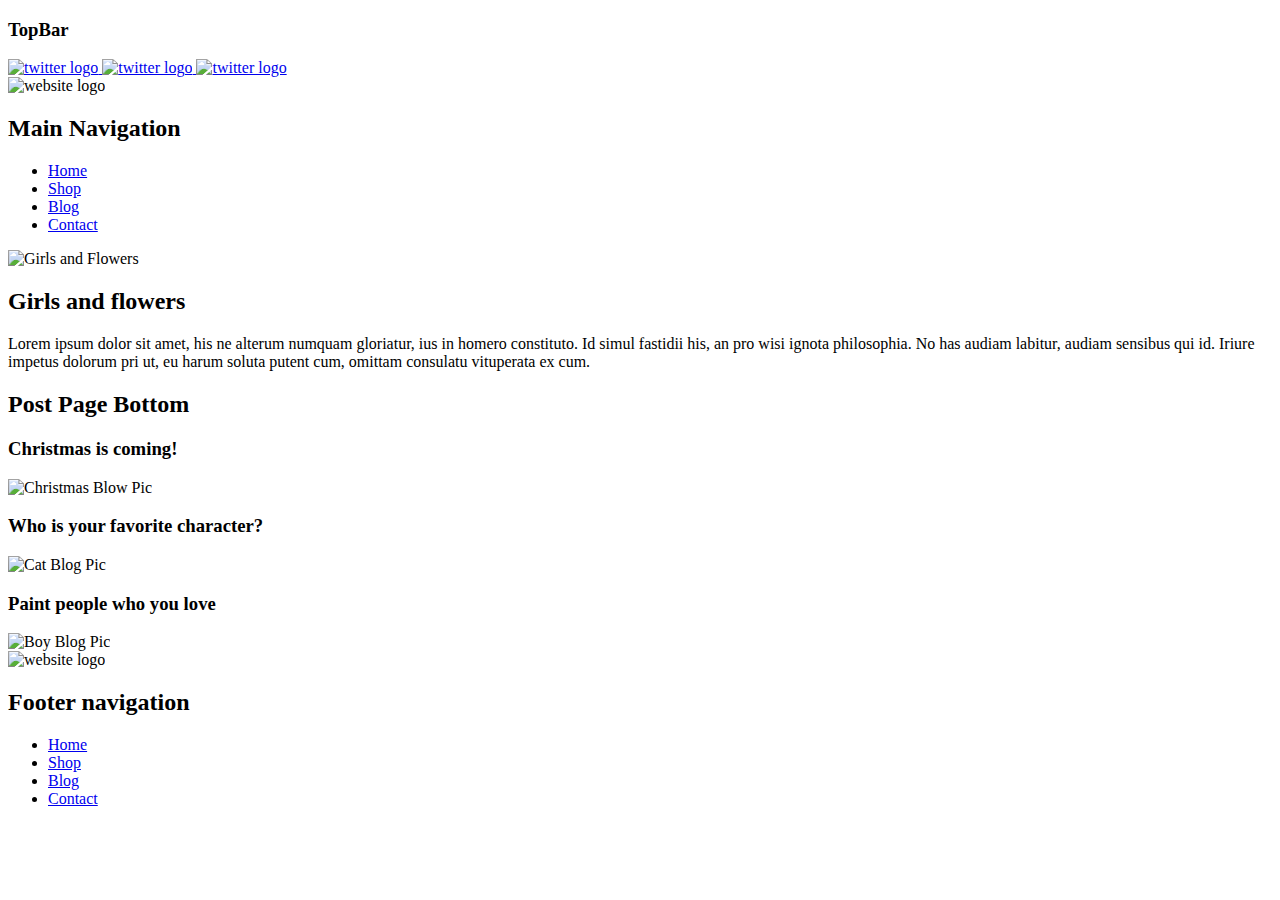
==== blog.html @ e34cfedb "HTML site finished" ====
<!doctype html>
<html lang="en">
<head>
<meta charset="UTF-8">
<title> Blogpost </title>
<link href="css/main.css" rel="stylesheet" type="text/css" media="screen">
</head>
<body>
<!-- Top Bar -->
    <section id="topBar">
    <h3 class="hidden">TopBar</h3>
    <div id="socialBox">
    <a href="https://www.twitter.com">
        <img src="images/twitter_icon.png" alt="twitter logo" width="15" height="15"> 
    </a>
    <a href="https://www.facebook.com">
        <img src="images/facebook_icon.png" alt="twitter logo" width="15" height="15">
    </a>
    <a href="https://www.youtube.com">
        <img src="images/youtube_icon.png" alt="twitter logo" width="15" height="15">
    </a>
    </div> <!-- end social box -->
    </section>
<!-- SITE CONTAINER starts -->
<div id="siteContainer">
<!-- HEADER starts -->
        <header class="mainHeader">
                <img src="images/logo_header.png" alt="website logo" id="logo">

            <nav class="mainNav">
            <h2 class="hidden"> Main Navigation</h2>
                <ul id="navList">
                    <li><a href="index.html">Home</a></li>
                    <li><a href="shop.html">Shop</a></li>
                    <li><a href="blog.html">Blog</a></li>
                    <li><a href="contact.html">Contact</a></li>
                </ul>
            </nav><!--end mainNav-->
        </header><!--end mainHeader-->

        
        <section class="promo">
            <div>
                <img class="postImg" src="images/girl_blog.jpg" alt="Girls and Flowers" width="410" height="250">
                <h2> Girls and flowers</h2>
                <p> Lorem ipsum dolor sit amet, his ne alterum numquam gloriatur, ius in homero constituto. Id simul fastidii his, an pro wisi ignota philosophia. No has audiam labitur, audiam sensibus qui id. Iriure impetus dolorum pri ut, eu harum soluta putent cum, omittam consulatu vituperata ex cum. </p>   
            </div><!--end promoImage-->

    </section><!--end promo-->
        <section class="postPageBottom">
        <h2 class="hidden">Post Page Bottom</h2>
        <section class="PPsection">
            <h3>Christmas is coming!</h3>
            
                <img src="images/christmas_blog.jpg" alt="Christmas Blow Pic" width="212" height="224">
                
        </section>

        <section class="PPsection">
            <h3>Who is your favorite character?</h3>
            
                <img src="images/cat_blog.jpg" alt="Cat Blog Pic" width="212" height="224">
            
        </section>

        <section class="PPsection">
            <h3>Paint people who you love</h3>
            
                <img src="images/boy_blog.jpg" alt="Boy Blog Pic" width="212" height="224">
            
        </section> 
    </section>  

       
<!-- FOOTER starts here -->
        <footer id="mainFooter">
            <div id="footerNav">
                <img src="images/logo_footer.png" alt="website logo" id="logoFooter">
                <h2 class="hidden"> Footer navigation</h2>
                <ul >
                    <li><a href="index.html">Home</a></li>
                    <li><a href="shop.html">Shop</a></li>
                    <li><a href="blog.html">Blog</a></li>
                    <li><a href="contact.html">Contact</a></li>
                </ul><!--end mainNav-->
            </div><!--end FooterNav-->
    
</div><!--end siteContainer-->
<script src="js/main.js"></script>    
</body>
</html>
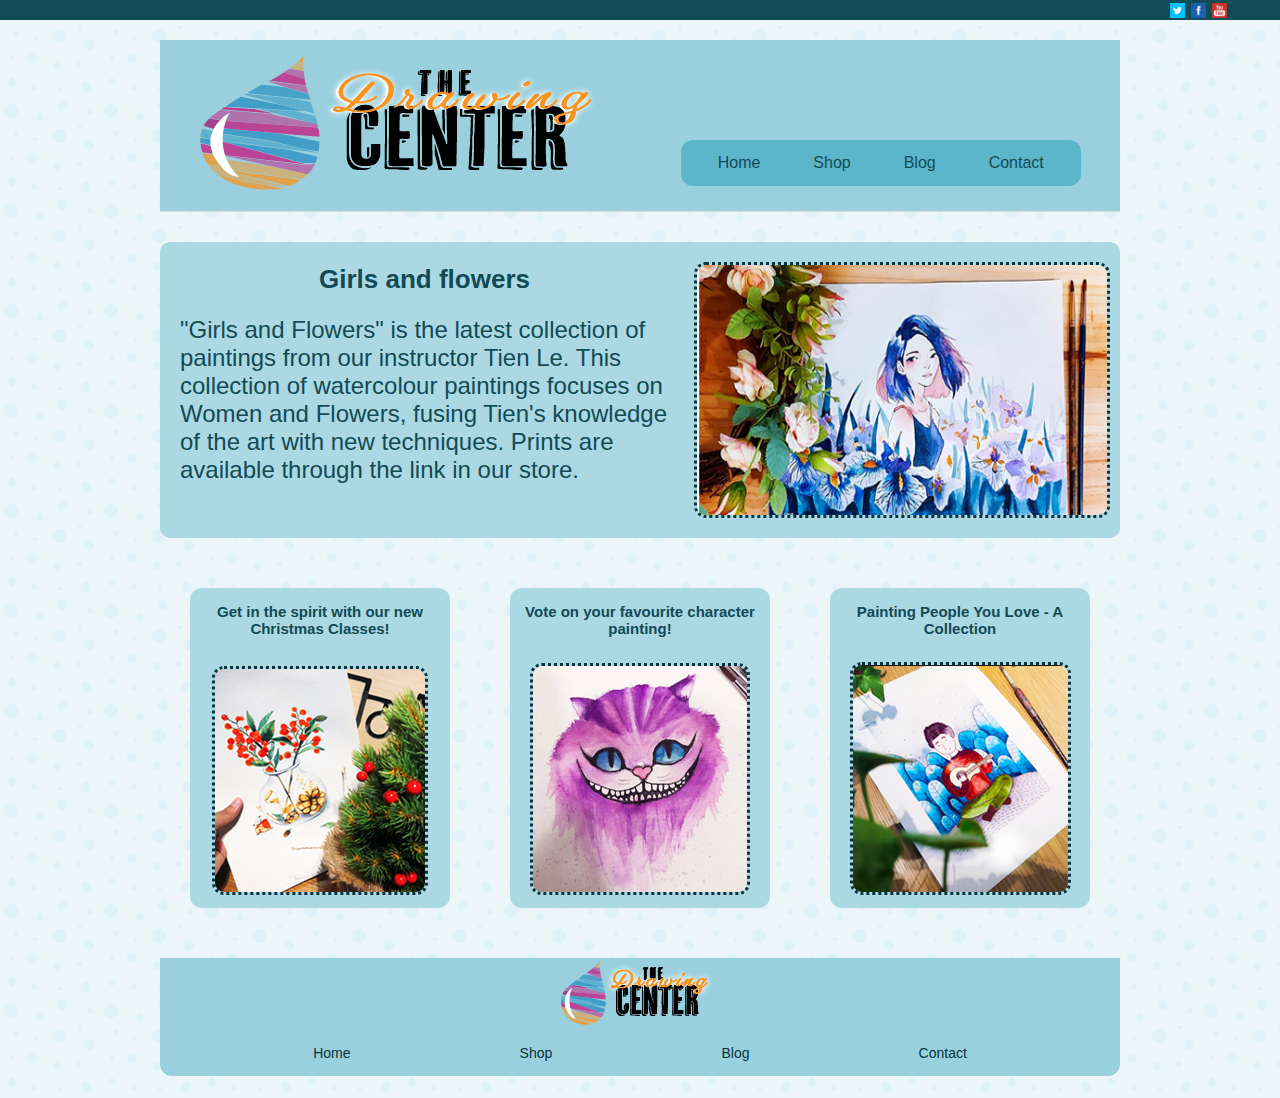
==== commit 689217f2: "changed html copy - touched up css" ====
--- a/blog.html
+++ b/blog.html
@@ -43,31 +43,30 @@
             <div>
                 <img class="postImg" src="images/girl_blog.jpg" alt="Girls and Flowers" width="410" height="250">
                 <h2> Girls and flowers</h2>
-                <p> Lorem ipsum dolor sit amet, his ne alterum numquam gloriatur, ius in homero constituto. Id simul fastidii his, an pro wisi ignota philosophia. No has audiam labitur, audiam sensibus qui id. Iriure impetus dolorum pri ut, eu harum soluta putent cum, omittam consulatu vituperata ex cum. </p>   
+                <p> "Girls and Flowers" is the latest collection of paintings from our instructor Tien Le. This collection of watercolour paintings focuses on Women and Flowers, fusing Tien's knowledge of the art with new techniques. Prints are available through the link in our store.</p>   
             </div><!--end promoImage-->
 
     </section><!--end promo-->
         <section class="postPageBottom">
         <h2 class="hidden">Post Page Bottom</h2>
         <section class="PPsection">
-            <h3>Christmas is coming!</h3>
-            
-                <img src="images/christmas_blog.jpg" alt="Christmas Blow Pic" width="212" height="224">
-                
+            <h3>Get in the spirit with our new Christmas Classes!</h3>
+            <a href="index.html">
+                <img src="images/christmas_blog.jpg" alt="Christmas Blow Pic">
+            </a>   
         </section>
 
         <section class="PPsection">
-            <h3>Who is your favorite character?</h3>
-            
-                <img src="images/cat_blog.jpg" alt="Cat Blog Pic" width="212" height="224">
-            
+            <h3>Vote on your favourite character painting!</h3>
+            <a href="index.html">
+                <img src="images/cat_blog.jpg" alt="Cat Blog Pic" >
+            </a>
         </section>
-
         <section class="PPsection">
-            <h3>Paint people who you love</h3>
-            
-                <img src="images/boy_blog.jpg" alt="Boy Blog Pic" width="212" height="224">
-            
+            <h3>Painting People You Love - A Collection</h3>
+            <a href="index.html">
+                <img src="images/boy_blog.jpg" alt="Boy Blog Pic" >
+        </a>   
         </section> 
     </section>  
 
--- a/css/main.css
+++ b/css/main.css
@@ -0,0 +1,601 @@
+@charset "UTF-8";
+/* CSS Document */
+
+/*RULES FOR ALL PAGES*/
+div,p,body,header,footer,section,article,nav 
+{
+	margin: auto; 
+	padding: 0; 
+}	
+img 
+{ 
+	border: none;
+	margin: auto; 
+	padding: 0; 
+}
+body 
+{
+	font-family: "Helvetica Neue", Helvetica, Arial, sans-serif;
+	font-size: 12px;
+	color: #333;
+	background-color: #ecf6f9;
+	background-image: url("data:image/svg+xml,%3Csvg width='100' height='100' viewBox='0 0 100 100' xmlns='http://www.w3.org/2000/svg'%3E%3Cpath d='M11 18c3.866 0 7-3.134 7-7s-3.134-7-7-7-7 3.134-7 7 3.134 7 7 7zm48 25c3.866 0 7-3.134 7-7s-3.134-7-7-7-7 3.134-7 7 3.134 7 7 7zm-43-7c1.657 0 3-1.343 3-3s-1.343-3-3-3-3 1.343-3 3 1.343 3 3 3zm63 31c1.657 0 3-1.343 3-3s-1.343-3-3-3-3 1.343-3 3 1.343 3 3 3zM34 90c1.657 0 3-1.343 3-3s-1.343-3-3-3-3 1.343-3 3 1.343 3 3 3zm56-76c1.657 0 3-1.343 3-3s-1.343-3-3-3-3 1.343-3 3 1.343 3 3 3zM12 86c2.21 0 4-1.79 4-4s-1.79-4-4-4-4 1.79-4 4 1.79 4 4 4zm28-65c2.21 0 4-1.79 4-4s-1.79-4-4-4-4 1.79-4 4 1.79 4 4 4zm23-11c2.76 0 5-2.24 5-5s-2.24-5-5-5-5 2.24-5 5 2.24 5 5 5zm-6 60c2.21 0 4-1.79 4-4s-1.79-4-4-4-4 1.79-4 4 1.79 4 4 4zm29 22c2.76 0 5-2.24 5-5s-2.24-5-5-5-5 2.24-5 5 2.24 5 5 5zM32 63c2.76 0 5-2.24 5-5s-2.24-5-5-5-5 2.24-5 5 2.24 5 5 5zm57-13c2.76 0 5-2.24 5-5s-2.24-5-5-5-5 2.24-5 5 2.24 5 5 5zm-9-21c1.105 0 2-.895 2-2s-.895-2-2-2-2 .895-2 2 .895 2 2 2zM60 91c1.105 0 2-.895 2-2s-.895-2-2-2-2 .895-2 2 .895 2 2 2zM35 41c1.105 0 2-.895 2-2s-.895-2-2-2-2 .895-2 2 .895 2 2 2zM12 60c1.105 0 2-.895 2-2s-.895-2-2-2-2 .895-2 2 .895 2 2 2z' fill='%23dff2f7' fill-opacity='1' fill-rule='evenodd'/%3E%3C/svg%3E");
+}
+a:link, a:visited 
+{ 
+ 	text-decoration:none; 	
+}
+a:hover, a:active 
+{ 
+	text-decoration:none; 
+}
+
+/*hidden class*/
+.hidden
+{
+	display: none;
+}
+
+/*TOP BAR SECTION*/
+#topBar
+{
+	top: 0;
+	width: 100%;
+	background-color: #114b56;
+	height: 20px;
+}
+/*SOCIAL ICONS*/
+#socialBox
+{
+	display:flex; 
+	justify-content: flex-end;
+	padding-right: 50px;
+}
+
+#socialBox a
+{
+	padding: 3px;
+}
+
+#socialBox a:hover
+{
+	filter: grayscale(75%);
+}
+
+/*SITE CONTAINER*/
+#siteContainer 
+{
+	margin: 0 auto;
+	width: 960px;
+	padding-left: 20px;
+	padding-right: 20px;
+}
+
+/*HEADER SECTIONS*/
+.mainHeader
+{
+	display: flex;
+	flex-direction: row;
+  	justify-content: flex-start;
+  	width: 100%;
+	margin-top: 20px;
+	padding-bottom: 20px;
+  	background-color: #9ad0dd;
+	border-bottom: solid 1px #DDD;
+}
+
+/*LOGO SECTION*/
+#logo
+{
+	padding-top: 15px;
+}
+
+/*MAIN NAVIGATION MENU*/
+.mainNav 
+{
+	margin-left: auto;
+	width: 400px;
+	height: 40px;
+	margin-top: 100px;
+}
+
+ul 
+{
+	list-style-type: none;
+    margin: 0;
+    padding: 0;
+    overflow: hidden;
+    background-color: #5bb6cb;
+    display: flex;
+    justify-content: space-evenly;
+    border-radius: 12px;
+}
+
+li
+{
+	float: left;
+}
+
+li a
+{
+	display: block;
+	color: #114b56;
+	font-size: 16px;
+	padding: 14px 16px;
+	text-decoration: none;
+}
+
+li a:hover
+{
+	background-color: #F7931E;
+}
+
+/*FOOTER SECTION*/
+#mainFooter 
+{
+	display: flex;
+	flex-direction: row;
+  	justify-content: center;
+	margin-top: 40px;
+	margin-bottom: 40px;
+  	background-color: #9ad0dd;
+}
+
+#footerNav 
+{
+	justify-content: space-around;
+    margin: auto;
+	width: 100%;
+	height: 100px;
+	background-color: #9ad0dd;
+}
+
+#logoFooter
+{
+   margin-left: 400px; 
+}
+
+#footerNav a
+{ 
+  color: #06353d;
+  text-align: center;
+  padding-bottom: 5px;
+  font-size: 14px;
+}
+
+#footerNav ul
+{
+    margin: auto;
+    overflow: hidden;
+    padding-bottom: 10px;
+    background-color: #9ad0dd;
+    display: flex;
+    justify-content: space-evenly;
+}
+
+
+#copyRight 
+{
+	justify-content: space-evenly;
+	flex-direction: row;
+	justify-content: flex-end;
+	width: 310px;
+	margin-left:  auto;
+	margin-top: 30px;
+}
+
+/*HOMEPAGE SECTION*/
+
+#promo 
+{
+	display: flex;
+	flex-direction: row;
+  	justify-content: flex-start;
+  	padding-bottom: 40px;
+	margin-top: 40px;
+	border-bottom: solid 1px #DDD;
+}
+
+#promoText 
+{
+	width: 620px;
+	height: 260px;
+	border-style: dashed;
+	display: flex;
+	flex-direction: column;
+	background: url(../images/upcoming_class.jpg);
+}
+
+#promoText h1
+{
+	color:#06353d;
+	font-size: 44px;
+	text-align: center;
+	margin-left: -10px;
+	margin-bottom: 20px;
+}
+
+#promoText h3
+{
+	color: #06353d;
+	font-size: 22px;
+	text-align: center;
+	margin-top: -10px;
+}
+
+.enrollButton
+{
+	color: #06353d;
+	width: 110px;
+	height: 40px;
+	font-size: 17px;
+	background-color: #37b2e6;
+	border-radius: 10px;
+	text-align: center;
+	margin-left: 250px;
+}
+
+.enrollButton:hover
+{
+	background-color: #F7931E;
+}
+
+#promoImage 
+{
+	margin-left: auto;
+	width: 270px;
+	height: 265px;
+	background-color:#9ad0dd ;
+	display: flex;
+}
+
+#productInfo 
+{
+	margin-top: 30px;
+	display: flex;
+	flex-direction: row;
+  	justify-content: space-between;
+	border-bottom: solid 1px #DDD;
+	padding-bottom: 40px;
+}
+
+#productInfo p 
+{
+	line-height: 20px ;
+	font-size: 14px;
+	font-family: Arial;
+	color: #06353d;
+	background-color: #9ad0dd;
+	text-align: center;
+	padding-left: 5px;
+	padding-right: 5px;
+	margin-bottom: 10px;
+}
+
+#productInfo img
+{
+	margin: auto;
+	border-style: dotted;
+	border-width: 3px;
+	border-color: #06353d;
+	border-radius: 5px;
+}
+
+h5
+{
+	font-size: 14px;
+	margin: 5px;
+	margin-top: 7px;
+	color: #06353d;
+}
+
+.productDesc
+{
+	width: 210px;
+	height: 380px;
+	background-color: #9ad0dd;
+	display: flex;
+	justify-content: space-evenly;
+	flex-direction: column;
+	border-radius: 12px;
+	text-align: center;
+}
+
+.productDesc img
+{
+	margin: 15px;
+	outline-color: #06353d;
+	padding:5px;
+	border: show;
+}
+.formButton
+{
+	color: #06353d;
+	width: 100px;
+	height: 30px;
+	font-size: 14px;
+	background-color: #37b2e6;
+	border-radius: 10px;
+	text-align: center;	
+}
+
+.formButton:hover
+{
+	background-color: #F7931E;
+}
+
+
+
+
+/*SHOP PAGE*/
+
+.contentCon 
+{
+    position: relative;
+	margin-top: 40px;
+	border-bottom: solid 1px #DDD;
+	padding-bottom: 40px;
+	display: flex;
+	flex-direction: row;
+  	justify-content: center;
+  	text-align: center;
+}
+
+.contentCon p 
+{
+	font-size: 18px;
+	padding: 1px;
+
+}
+
+.contentCon h2
+{
+	font-size: 34px;	
+
+}
+
+.contentCon img
+{
+	display: flex;
+	margin-top: 10px;
+	margin-left: 30px;
+	border-style: solid;
+	border-width: 3px;
+	border-color: #06353d;
+}
+
+
+.smClass
+{
+	color: #06353d;
+	height: 40px;
+	font-size: 16px;
+	background-color: #37b2e6;
+	border-radius: 10px;
+	text-align: center;
+	margin-top: 10px;
+}
+
+.buyBtn
+{
+    color: #06353d;
+    font-size: 16px;
+    background-color: #37b2e6;
+    border-radius: 10px;
+}
+
+.smClass:hover
+{
+	background-color: #F7931E;
+}
+
+.buyBtn:hover
+{
+	background-color: #F7931E;
+}
+
+.content1 
+{
+	margin-right: auto;
+	width: 450px;
+	height: auto;
+	background-color: #b0d9e2;
+	border-style: dotted;
+	border-width:3px;
+	border-color: #06353d;
+	border-radius: 12px;
+	padding-bottom: 10px;
+}
+
+.content2 
+{
+	margin-left: auto;
+	width: 450px;
+	height: auto;
+	background-color: #b0d9e2;
+	border-style: dotted;
+	border-width:3px;
+	border-color: #06353d;
+	border-radius: 12px;
+	padding-bottom: 10px;
+}
+
+/*CONTACT FORM PAGE AND MAP*/
+
+#productImages 
+{
+	margin-top: 40px;
+	border: solid 3px #b4d7df;
+	padding-bottom: 40px;
+	display: flex;
+	flex-direction: row;
+  	justify-content: space-between;
+
+}
+
+.productImg p
+{
+	text-align: center;
+	font-size: 15px;
+	color: #4f6a70;
+	font-style: normal;
+	font-family: Arial;
+
+}
+
+.productImg img
+{
+	border-radius: 50%;
+	border-style: solid;
+	border-width: 2px;
+	margin: 20px;
+	margin-left: 30px;
+
+}
+
+.productImg 
+{
+	width: 280px;
+	display: flex;
+	text-align: center;
+	flex-direction: column;
+}
+.productImg h4
+{
+	font-size: 20px;
+	margin: 2px;
+	margin-bottom: 5px;
+	color: #06353d;
+
+}
+#contactForm h2
+{
+	text-align: center;
+	font-size: 28px;
+	background-color: #c9e3e9;
+	color: #06353d;
+	margin: 0 auto;
+}
+
+#contentAreaBig 
+{
+	border-bottom: solid 1px #DDD;
+	padding: 20px;
+	height: 240px;
+	display: flex;
+	flex-direction: row;
+	background-color: #c9e3e9;
+}
+
+#customerInfo
+{
+	margin: auto;
+
+}
+
+input
+{
+	margin-top: 5px;
+	margin-bottom: 5px;
+}
+
+#customerInfo input
+{
+	border-radius: 20px;
+	border-color: #c9e3e9;
+}
+
+#customerMess
+{
+	margin-left: auto;
+
+}
+.mapArea
+{
+	margin: auto;
+}
+
+
+
+/*BLOGPOST PAGE SECTION*/
+
+#contentAreaBig p 
+{
+	line-height: 300px;
+}
+
+.promo
+{
+	margin-top: 30px;
+	display: flex;
+	background-color: #acd8e3;
+	border-radius: 10px;
+	justify-content: space-evenly;
+	flex-direction: row;
+	padding-bottom: 15px;
+}
+
+.postImg
+{
+	float: right;
+	margin: 5px;
+	margin-right: 10px;
+	margin-top: 20px;
+	border-style: dotted;
+	border-width:3px;
+	border-color: #06353d;
+	border-radius: 12px;
+}
+.promo h2
+{
+	font-size: 26px;
+	text-align: center;
+	color: #114b56;	
+}
+
+.promo p
+{
+	color: #114b56;
+  	font-size: 24px;
+ 	margin: 20px;
+
+}
+
+.postPageBottom
+{
+	display: flex;
+	justify-content: space-evenly;
+	margin-top: 50px;
+	margin-bottom: 50px;
+}	
+
+.PPsection
+{
+	background-color: #acd8e3;
+	width: 260px;
+	height: 310px;
+	text-align: center;
+	border-radius: 12px;
+	display: flex;
+	flex-direction: column;
+	justify-content: space-between;
+	padding-bottom: 10px;
+}
+
+.PPsection h3
+{
+	font-family: Arial;
+	color: #114b56;
+	font-size: 15px;
+	font-weight: normal;
+	font-weight: bold;
+}
+
+.postPageBottom img
+{
+	border-style: dotted;
+	border-width:3px;
+	border-color: #06353d;
+	border-radius: 12px;
+
+}